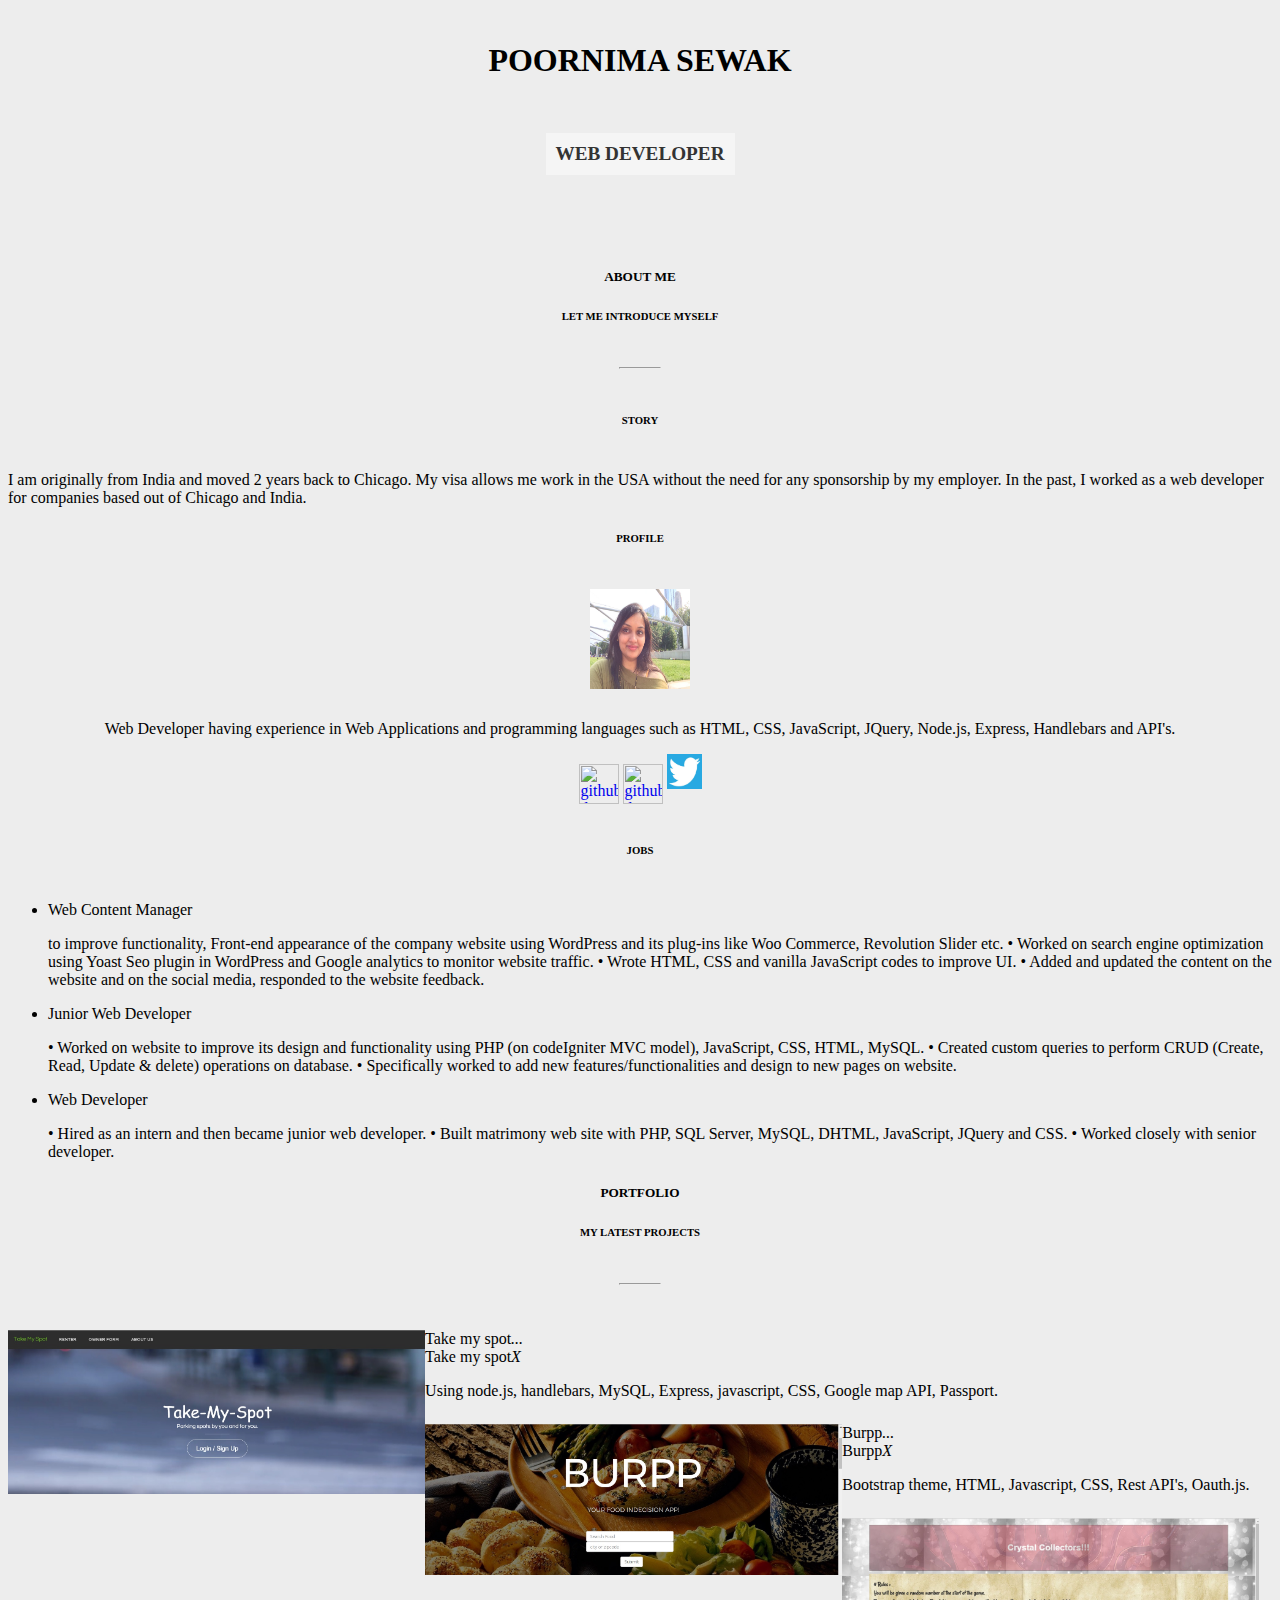
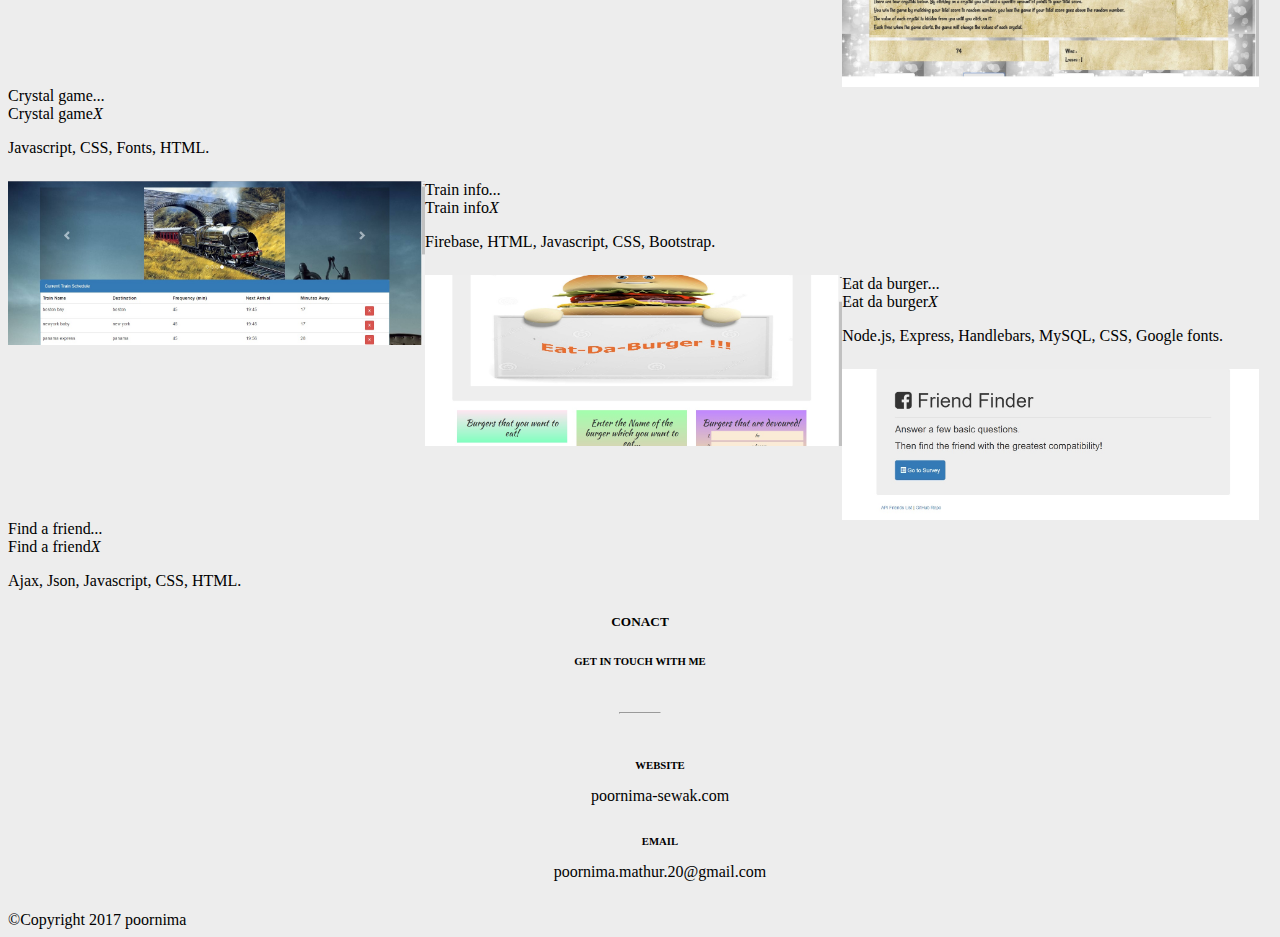
==== portfolio.html @ 2cbddd7f "final commit" ====
<html>
  <head>
    <meta charset="UTF-8">
    <title>Poornima Sewak</title>
    <link rel='stylesheet prefetch' href='https://cdn.rawgit.com/Dogfalo/materialize/master/dist/css/materialize.min.css'>
    <link rel="stylesheet" href="style.css">
    <!-- <script type="text/javascript" src="app.js"></script> -->
  </head>
  <body>
        <div class="intro 
    red lighten-3 z-depth-1">
      <div id="fb-root"></div>
<script>(function(d, s, id) {
  var js, fjs = d.getElementsByTagName(s)[0];
  if (d.getElementById(id)) return;
  js = d.createElement(s); js.id = id;
  js.src = "//connect.facebook.net/en_US/sdk.js#xfbml=1&version=v2.4";
  fjs.parentNode.insertBefore(js, fjs);
}(document, 'script', 'facebook-jssdk'));</script>
      <h1 class="grey-text text-lighten-5">Poornima Sewak</h1>
      <h5 clas="grey lighten-4 grey-text text-darken-1">Web Developer</h5>
    </div>
    <div class="container about">
      <h5>ABOUT ME</h5>
      <h6>Let me introduce myself</h6>
      <hr>
      <div class="row">
        <div class="col s12 m4 l4">
          <h6>Story</h6>
          <p>I am originally from India and moved 2 years back to Chicago. My visa allows me work in the USA without the need for any sponsorship by my employer. In the past, I worked as a web developer for companies based out of Chicago and India. </p>
        </div>
        <div class="col s12 m4 l4">
          <h6>Profile</h6>
          <div class="card blue-grey darken-1">
            <div class="card-content white-text">
              <img src="img/mypic.jpg" width="100" height="100">
              <p>Web Developer having experience in Web Applications and programming languages such as HTML, CSS, JavaScript, JQuery, Node.js, Express, Handlebars and API's.</p>
            </div>
            <div class="card-action">
              <a href="https://github.com/poornimasewak"><img src="https://raw.githubusercontent.com/poornimasewak/Bootstrap-Portfolio/master/assets/images/github.png" alt="github logo" width="40" height="40"></a>
              <a href="https://www.linkedin.com/in/poornima-sewak-6475a9b1?trk=nav_responsive_tab_profile"><img src="https://raw.githubusercontent.com/poornimasewak/Bootstrap-Portfolio/master/assets/images/linkedIn_logo.png" alt="github logo" width="40" height="40"></a>
              <a href="https://twitter.com/poornima_sewak"><img src="img/twitter.jpg" alt="github logo" width="35" height="35"></a>
            </div>
          </div>
        </div>
        <div class="col s12 m4 l4">
          <h6>Jobs</h6>
          <ul class="collapsible">
            <li class="active">
              <div class="collapsible-header"><i class="mdi-av-web"></i>Web Content Manager</div>
              <div class="collapsible-body"><p>to improve functionality, Front-end appearance of the company website using WordPress and its plug-ins like Woo Commerce, Revolution Slider etc.  
• Worked on search engine optimization using Yoast Seo plugin in WordPress and Google analytics to monitor website traffic. 
• Wrote HTML, CSS and vanilla JavaScript codes to improve UI.
• Added and updated the content on the website and on the social media, responded to the website feedback.</p></div>
            </li>
            <li>
              <div class="collapsible-header"><i class="mdi-image-color-lens"></i>Junior Web Developer</div>
              <div class="collapsible-body"><p>•  Worked on website to improve its design and functionality using PHP (on codeIgniter MVC model), JavaScript, CSS, HTML, MySQL.
• Created custom queries to perform CRUD (Create, Read, Update & delete) operations on database. 
• Specifically worked to add new features/functionalities and design to new pages on website.
</p></div>
            </li>
            <li>
              <div class="collapsible-header"><i class="mdi-hardware-gamepad"></i>Web Developer</div>
              <div class="collapsible-body"><p>•  Hired as an intern and then became junior web developer.  
• Built matrimony web site with PHP, SQL Server, MySQL, DHTML, JavaScript, JQuery and CSS.  
• Worked closely with senior developer. 
</p></div>
            </li>
          </ul>
        </div>
      </div>
    </div>
    <div class="container portfolio">
      <h5>Portfolio</h5>
      <h6>My Latest Projects</h6>
      <hr>
      <div class="row">
        <div class="col s4 m4 l4">
          <div class="card">
            <div class="card-image waves-effect waves-block waves-light">
              <a href="https://take-my-spot.herokuapp.com/"><img class="activator" src="img/project2.jpg"></a>
            </div>
            <div class="card-content">
              <span class="card-title activator grey-text text-darken-4">Take my spot<i class="material-icons right">...</i></span>
            </div>
            <div class="card-reveal">
              <span class="card-title grey-text text-darken-4">Take my spot<i class="material-icons right">X</i></span>
              <p>Using node.js, handlebars, MySQL, Express, javascript, CSS, Google map API, Passport.</p>
            </div>
          </div>
        </div>
        <div class="col s4 m4 l4">
          <div class="card">
            <div class="card-image waves-effect waves-block waves-light">
              <a href="https://still-cliffs-87266.herokuapp.com/"><img class="activator" src="img/project1.jpg"></a>
            </div>
            <div class="card-content">
              <span class="card-title activator grey-text text-darken-4">Burpp<i class="material-icons right">...</i></span>
            </div>
            <div class="card-reveal">
              <span class="card-title grey-text text-darken-4">Burpp<i class="material-icons right">X</i></span>
              <p>Bootstrap theme, HTML, Javascript, CSS, Rest API's, Oauth.js.</p>
            </div>
          </div>
        </div>
        <div class="col s4 m4 l4">
          <div class="card">
            <div class="card-image waves-effect waves-block waves-light">
              <a href="https://shielded-plateau-58839.herokuapp.com/"><img class="activator" src="img/project3.jpg"></a>
            </div>
            <div class="card-content">
              <span class="card-title activator grey-text text-darken-4">Crystal game<i class="material-icons right">...</i></span>
            </div>
            <div class="card-reveal">
              <span class="card-title grey-text text-darken-4">Crystal game<i class="material-icons right">X</i></span>
              <p>Javascript, CSS, Fonts, HTML.</p>
            </div>
          </div>
        </div>
        <div class="col s4 m4 l4">
          <div class="card">
            <div class="card-image waves-effect waves-block waves-light">
              <a href="https://stark-sands-96563.herokuapp.com/"><img class="activator" src="img/project4.jpg"></a>
            </div>
            <div class="card-content">
              <span class="card-title activator grey-text text-darken-4">Train info<i class="material-icons right">...</i></span>
            </div>
            <div class="card-reveal">
              <span class="card-title grey-text text-darken-4">Train info<i class="material-icons right">X</i></span>
              <p>Firebase, HTML, Javascript, CSS, Bootstrap.</p>
            </div>
          </div>
        </div>
        <div class="col s4 m4 l4">
          <div class="card">
            <div class="card-image waves-effect waves-block waves-light">
              <a href="https://pacific-citadel-70748.herokuapp.com/"><img class="activator" src="img/project5.jpg"></a>
            </div>
            <div class="card-content">
              <span class="card-title activator grey-text text-darken-4">Eat da burger<i class="material-icons right">...</i></span>
            </div>
            <div class="card-reveal">
              <span class="card-title grey-text text-darken-4">Eat da burger<i class="material-icons right">X</i></span>
              <p>Node.js, Express, Handlebars, MySQL, CSS, Google fonts.</p>
            </div>
          </div>
        </div>
            <div class="col s4 m4 l4">
          <div class="card">
            <div class="card-image waves-effect waves-block waves-light">
              <a href="https://radiant-escarpment-86872.herokuapp.com/"><img class="activator" src="img/project6.jpg"></a>
            </div>
            <div class="card-content">
              <span class="card-title activator grey-text text-darken-4">Find a friend<i class="material-icons right">...</i></span>
            </div>
            <div class="card-reveal">
              <span class="card-title grey-text text-darken-4">Find a friend<i class="material-icons right">X</i></span>
              <p>Ajax, Json, Javascript, CSS, HTML.</p>
            </div>
          </div>
        </div>
             </div>
    </div>
    <div class="container contact">
      <h5>Conact</h5>
      <h6>Get in touch with me</h6>
      <hr>
      <div class="row">
       
        <div class="col s12 m12 l12 contact-holder">
          <center>
          <h6 class="mdi-action-open-in-browser"><center>Website</center> </h6>
          <p>poornima-sewak.com</p>
          <h6 class="mdi-communication-email"><center>Email</center> </h6>
          <p>poornima.mathur.20@gmail.com</p>
       </center>
        </div>
      </div>
    </div>
    <footer>
      <div class="footer-copyright">
        <div class="container">
        ©Copyright 2017 poornima
        </div>
      </div>
    </footer>
    <script src='http://cdnjs.cloudflare.com/ajax/libs/jquery/2.1.3/jquery.min.js'></script>
<script src='https://cdn.rawgit.com/Dogfalo/materialize/master/dist/js/materialize.min.js'></script>
    <script src="app.js"></script>
  </body>
</html>
---- style.css ----
body, html
{
	background-color: #EDEDED !important;
}

.intro
{
	text-align: center;
	padding-top: 1%;
	padding-bottom: 1%;
	margin-bottom: 50px;
}

.intro h1
{
	font-weight: 900;
	text-transform: uppercase;
}

.intro h5
{
	text-transform: uppercase;
	background-color: #f5f5f5;
	padding: 10px;
	color: #333333;
	display: inline-block;
	font-size: 1.2rem;
}


.about .col
{
	margin-bottom: 24px;
}

.about h5
{
	text-align: center;
	text-transform: uppercase;
	margin-bottom: 15px;
}

.about h6
{
	text-align: center;
	text-transform: uppercase;
	margin-bottom: 45px;
}

.about hr
{
	width: 40px;
	margin-bottom: 45px;
}

.about .card
{
	text-align: center;
}

.about .card img
{
	margin-bottom: 15px;
}

.portfolio .col
{
	margin-bottom: 24px;
}

.portfolio h5
{
	text-align: center;
	text-transform: uppercase;
	margin-bottom: 15px;
}

.portfolio h6
{
	text-align: center;
	text-transform: uppercase;
	margin-bottom: 45px;
}

.portfolio hr
{
	width: 40px;
	margin-bottom: 45px;
}

.portfolio .portfolio-holder
{
	clear: both;
	text-align: center;
}

.portfolio img
{
	width: 33%;
	display: inline-block;
	float: left;
}

.contact .col
{
	margin-bottom: 24px;
}

.contact h5
{
	text-align: center;
	text-transform: uppercase;
	margin-bottom: 15px;
}

.contact h6
{
	text-align: center;
	text-transform: uppercase;
	margin-bottom: 45px;
}

.contact hr
{
	width: 40px;
	margin-bottom: 45px;
}

.contact .contact-holder
{
	padding-left: 40px;
	text-align: left;
}

.contact .contact-holder h6
{
	margin-bottom: 15px;
	text-align: left;
}

.contact .contact-holder p
{
	margin-bottom: 30px;
}
footer
{
	padding-top: 0px;
}
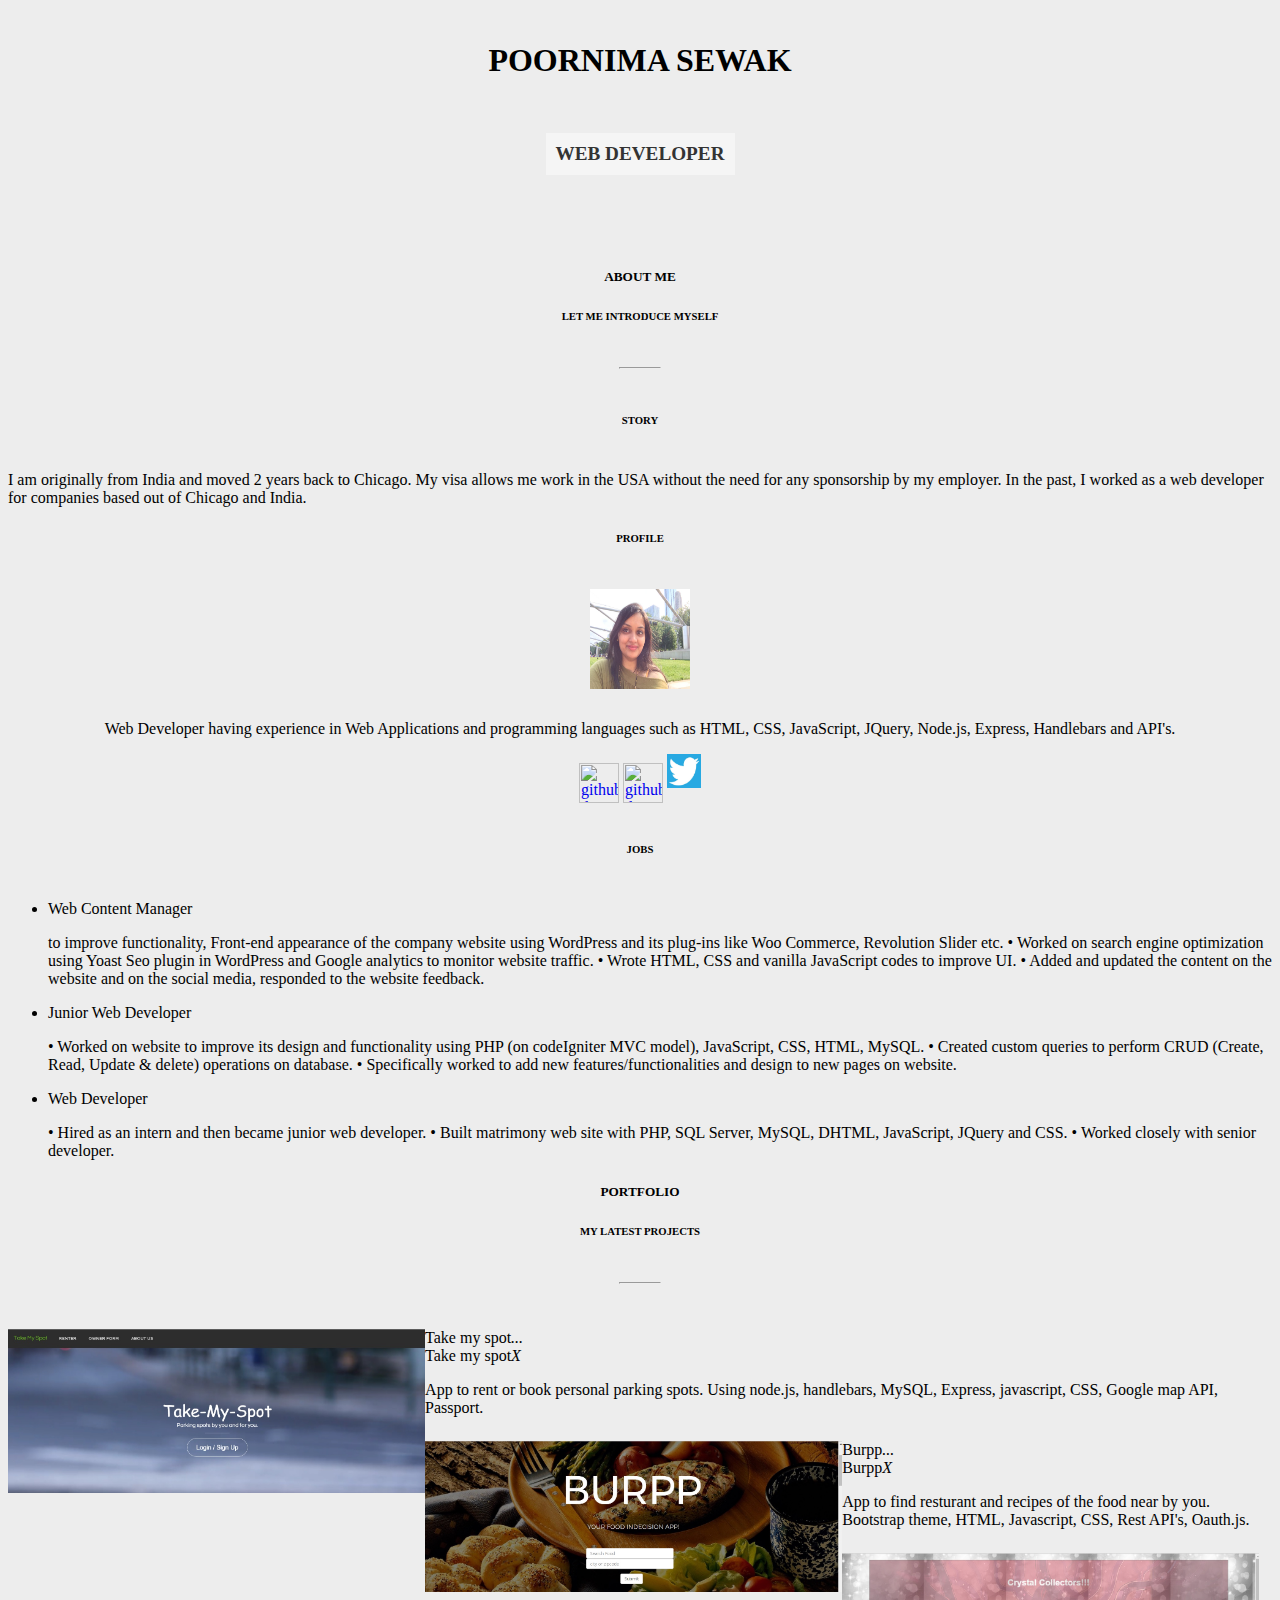
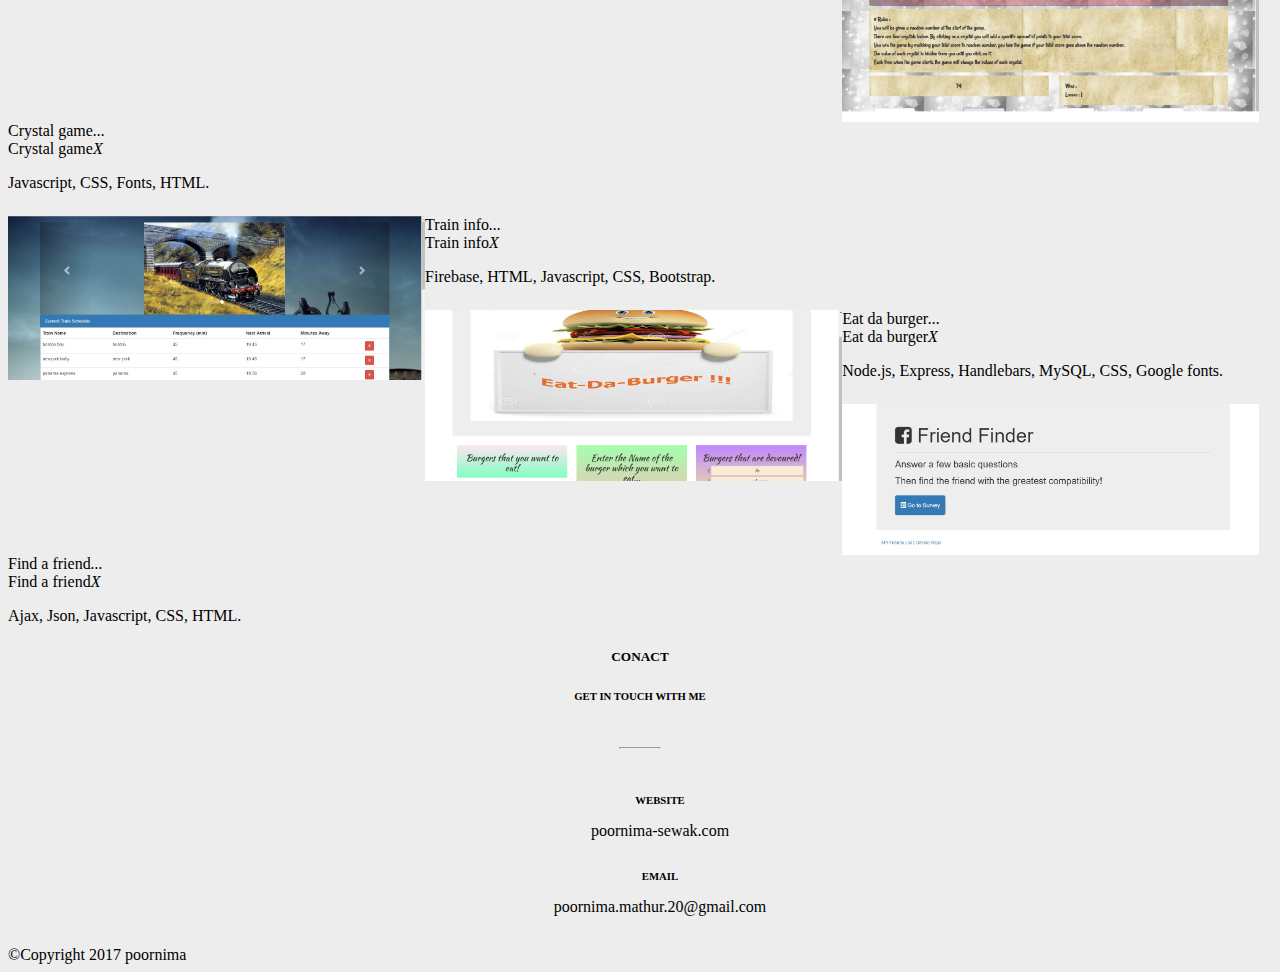
==== commit da634e10: "portfolio" ====
--- a/portfolio.html
+++ b/portfolio.html
@@ -3,7 +3,7 @@
     <meta charset="UTF-8">
     <title>Poornima Sewak</title>
     <link rel='stylesheet prefetch' href='https://cdn.rawgit.com/Dogfalo/materialize/master/dist/css/materialize.min.css'>
-    <link rel="stylesheet" href="style.css">
+    <link rel="stylesheet" href="assets/css/style.css">
     <!-- <script type="text/javascript" src="app.js"></script> -->
   </head>
   <body>
@@ -33,13 +33,13 @@
           <h6>Profile</h6>
           <div class="card blue-grey darken-1">
             <div class="card-content white-text">
-              <img src="img/mypic.jpg" width="100" height="100">
+              <img src="assets/img/mypic.jpg" width="100" height="100">
               <p>Web Developer having experience in Web Applications and programming languages such as HTML, CSS, JavaScript, JQuery, Node.js, Express, Handlebars and API's.</p>
             </div>
             <div class="card-action">
               <a href="https://github.com/poornimasewak"><img src="https://raw.githubusercontent.com/poornimasewak/Bootstrap-Portfolio/master/assets/images/github.png" alt="github logo" width="40" height="40"></a>
               <a href="https://www.linkedin.com/in/poornima-sewak-6475a9b1?trk=nav_responsive_tab_profile"><img src="https://raw.githubusercontent.com/poornimasewak/Bootstrap-Portfolio/master/assets/images/linkedIn_logo.png" alt="github logo" width="40" height="40"></a>
-              <a href="https://twitter.com/poornima_sewak"><img src="img/twitter.jpg" alt="github logo" width="35" height="35"></a>
+              <a href="https://twitter.com/poornima_sewak"><img src="img/twitter.jpg" alt="github logo" width="34" height="34"></a>
             </div>
           </div>
         </div>
@@ -79,35 +79,35 @@
         <div class="col s4 m4 l4">
           <div class="card">
             <div class="card-image waves-effect waves-block waves-light">
-              <a href="https://take-my-spot.herokuapp.com/"><img class="activator" src="img/project2.jpg"></a>
+              <a href="https://take-my-spot.herokuapp.com/"><img class="activator" src="assets/img/project2.jpg"></a>
             </div>
             <div class="card-content">
               <span class="card-title activator grey-text text-darken-4">Take my spot<i class="material-icons right">...</i></span>
             </div>
             <div class="card-reveal">
               <span class="card-title grey-text text-darken-4">Take my spot<i class="material-icons right">X</i></span>
-              <p>Using node.js, handlebars, MySQL, Express, javascript, CSS, Google map API, Passport.</p>
+              <p>App to rent or book personal parking spots. Using node.js, handlebars, MySQL, Express, javascript, CSS, Google map API, Passport.</p>
             </div>
           </div>
         </div>
         <div class="col s4 m4 l4">
           <div class="card">
             <div class="card-image waves-effect waves-block waves-light">
-              <a href="https://still-cliffs-87266.herokuapp.com/"><img class="activator" src="img/project1.jpg"></a>
+              <a href="https://still-cliffs-87266.herokuapp.com/"><img class="activator" src="assets/img/project1.jpg"></a>
             </div>
             <div class="card-content">
               <span class="card-title activator grey-text text-darken-4">Burpp<i class="material-icons right">...</i></span>
             </div>
             <div class="card-reveal">
               <span class="card-title grey-text text-darken-4">Burpp<i class="material-icons right">X</i></span>
-              <p>Bootstrap theme, HTML, Javascript, CSS, Rest API's, Oauth.js.</p>
+              <p>App to find resturant and recipes of the food near by you. Bootstrap theme, HTML, Javascript, CSS, Rest API's, Oauth.js.</p>
             </div>
           </div>
         </div>
         <div class="col s4 m4 l4">
           <div class="card">
             <div class="card-image waves-effect waves-block waves-light">
-              <a href="https://shielded-plateau-58839.herokuapp.com/"><img class="activator" src="img/project3.jpg"></a>
+              <a href="https://shielded-plateau-58839.herokuapp.com/"><img class="activator" src="assets/img/project3.jpg"></a>
             </div>
             <div class="card-content">
               <span class="card-title activator grey-text text-darken-4">Crystal game<i class="material-icons right">...</i></span>
@@ -121,7 +121,7 @@
         <div class="col s4 m4 l4">
           <div class="card">
             <div class="card-image waves-effect waves-block waves-light">
-              <a href="https://stark-sands-96563.herokuapp.com/"><img class="activator" src="img/project4.jpg"></a>
+              <a href="https://stark-sands-96563.herokuapp.com/"><img class="activator" src="assets/img/project4.jpg"></a>
             </div>
             <div class="card-content">
               <span class="card-title activator grey-text text-darken-4">Train info<i class="material-icons right">...</i></span>
@@ -135,7 +135,7 @@
         <div class="col s4 m4 l4">
           <div class="card">
             <div class="card-image waves-effect waves-block waves-light">
-              <a href="https://pacific-citadel-70748.herokuapp.com/"><img class="activator" src="img/project5.jpg"></a>
+              <a href="https://pacific-citadel-70748.herokuapp.com/"><img class="activator" src="assets/img/project5.jpg"></a>
             </div>
             <div class="card-content">
               <span class="card-title activator grey-text text-darken-4">Eat da burger<i class="material-icons right">...</i></span>
@@ -149,7 +149,7 @@
             <div class="col s4 m4 l4">
           <div class="card">
             <div class="card-image waves-effect waves-block waves-light">
-              <a href="https://radiant-escarpment-86872.herokuapp.com/"><img class="activator" src="img/project6.jpg"></a>
+              <a href="https://radiant-escarpment-86872.herokuapp.com/"><img class="activator" src="assets/img/project6.jpg"></a>
             </div>
             <div class="card-content">
               <span class="card-title activator grey-text text-darken-4">Find a friend<i class="material-icons right">...</i></span>
@@ -187,6 +187,6 @@
     </footer>
     <script src='http://cdnjs.cloudflare.com/ajax/libs/jquery/2.1.3/jquery.min.js'></script>
 <script src='https://cdn.rawgit.com/Dogfalo/materialize/master/dist/js/materialize.min.js'></script>
-    <script src="app.js"></script>
+    <!--<script src="app.js"></script>-->
   </body>
 </html>
--- a/assets/css/style.css
+++ b/assets/css/style.css
@@ -0,0 +1,148 @@
+body, html
+{
+	background-color: #EDEDED !important;
+}
+
+.intro
+{
+	text-align: center;
+	padding-top: 1%;
+	padding-bottom: 1%;
+	margin-bottom: 50px;
+}
+
+.intro h1
+{
+	font-weight: 900;
+	text-transform: uppercase;
+}
+
+.intro h5
+{
+	text-transform: uppercase;
+	background-color: #f5f5f5;
+	padding: 10px;
+	color: #333333;
+	display: inline-block;
+	font-size: 1.2rem;
+}
+
+
+.about .col
+{
+	margin-bottom: 24px;
+}
+
+.about h5
+{
+	text-align: center;
+	text-transform: uppercase;
+	margin-bottom: 15px;
+}
+
+.about h6
+{
+	text-align: center;
+	text-transform: uppercase;
+	margin-bottom: 45px;
+}
+
+.about hr
+{
+	width: 40px;
+	margin-bottom: 45px;
+}
+
+.about .card
+{
+	text-align: center;
+}
+
+.about .card img
+{
+	margin-bottom: 15px;
+}
+
+.portfolio .col
+{
+	margin-bottom: 24px;
+}
+
+.portfolio h5
+{
+	text-align: center;
+	text-transform: uppercase;
+	margin-bottom: 15px;
+}
+
+.portfolio h6
+{
+	text-align: center;
+	text-transform: uppercase;
+	margin-bottom: 45px;
+}
+
+.portfolio hr
+{
+	width: 40px;
+	margin-bottom: 45px;
+}
+
+.portfolio .portfolio-holder
+{
+	clear: both;
+	text-align: center;
+}
+
+.portfolio img
+{
+	width: 33%;
+	display: inline-block;
+	float: left;
+}
+
+.contact .col
+{
+	margin-bottom: 24px;
+}
+
+.contact h5
+{
+	text-align: center;
+	text-transform: uppercase;
+	margin-bottom: 15px;
+}
+
+.contact h6
+{
+	text-align: center;
+	text-transform: uppercase;
+	margin-bottom: 45px;
+}
+
+.contact hr
+{
+	width: 40px;
+	margin-bottom: 45px;
+}
+
+.contact .contact-holder
+{
+	padding-left: 40px;
+	text-align: left;
+}
+
+.contact .contact-holder h6
+{
+	margin-bottom: 15px;
+	text-align: left;
+}
+
+.contact .contact-holder p
+{
+	margin-bottom: 30px;
+}
+footer
+{
+	padding-top: 0px;
+}